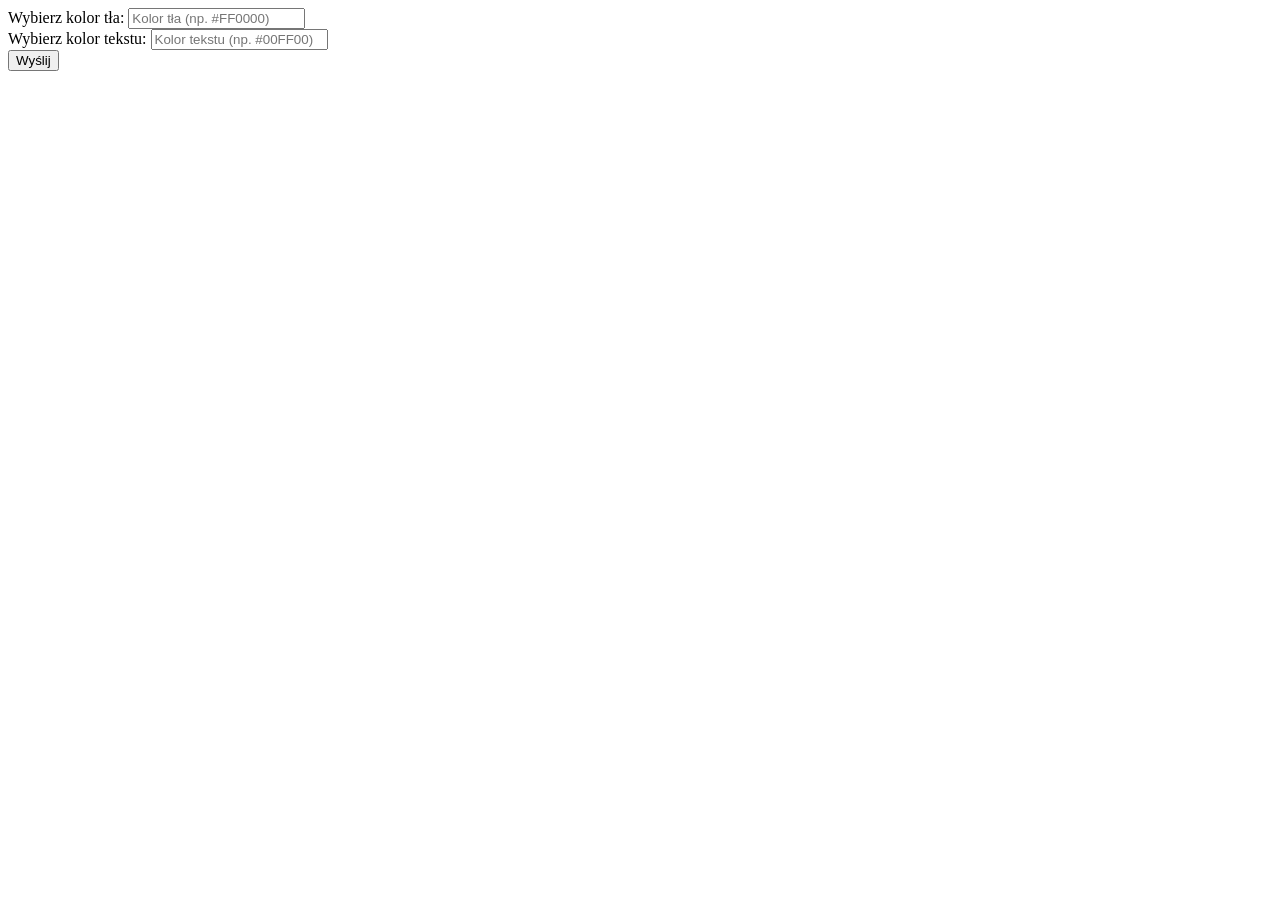
==== 19.10.2023/formularz.html @ a3bf9beb "12" ====
<!DOCTYPE html>
<html>
<head>
    <title>Formularz kolorów</title>
</head>
<body>
    <form action="kolory.php" method="post">
<label for="tlo">Wybierz kolor tła:</label>
<input type="text" name="tlo" id="tlo" placeholder="Kolor tła (np. #FF0000)" required><br>
<label for="tekst">Wybierz kolor tekstu:</label>
<input type="text" name="tekst" id="tekst" placeholder="Kolor tekstu (np. #00FF00)" required><br>
<input type="submit" value="Wyślij">
    </form>
</body>
</html>
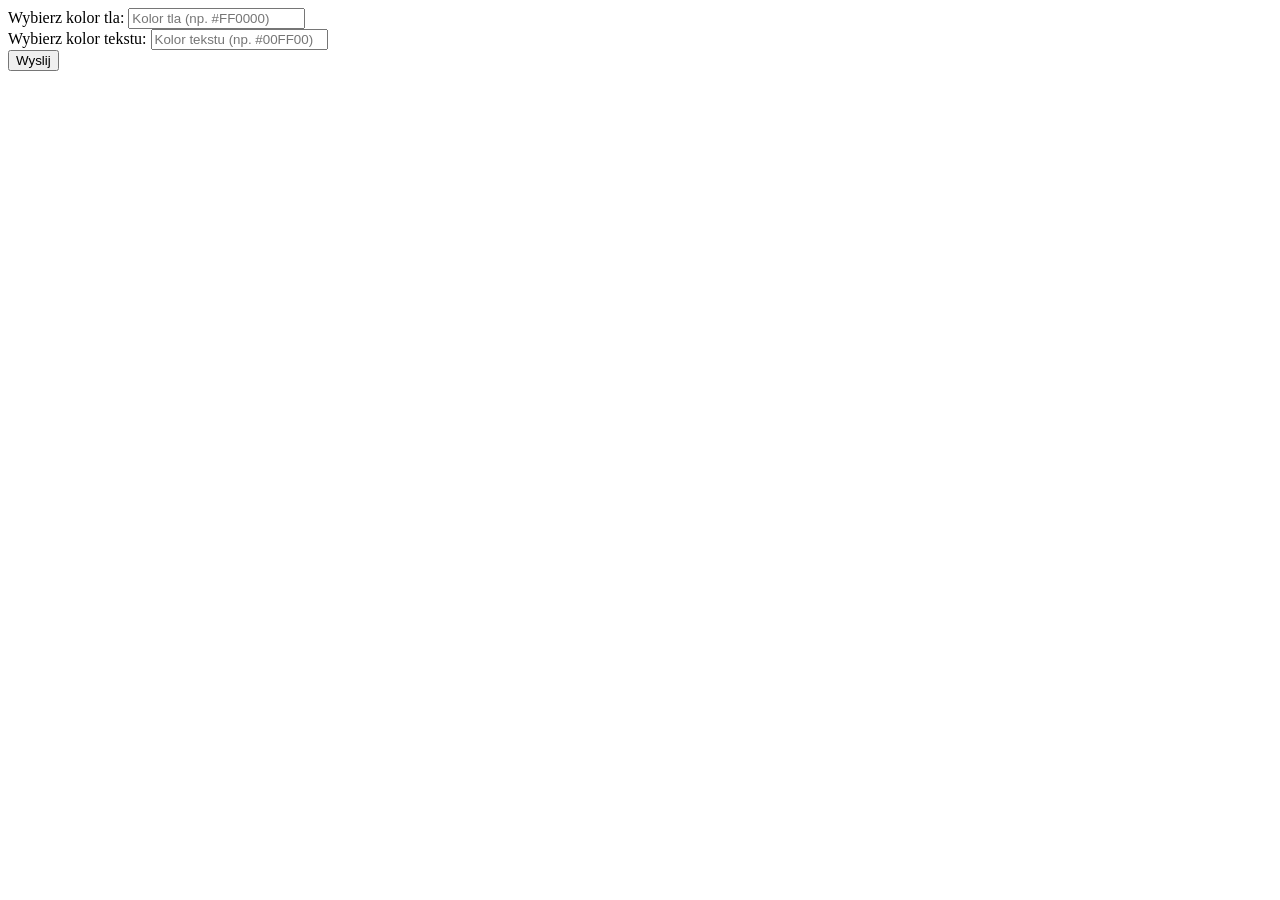
==== commit 63c4cf67: "1" ====
--- a/19.10.2023/formularz.html
+++ b/19.10.2023/formularz.html
@@ -4,12 +4,12 @@
     <title>Formularz kolorów</title>
 </head>
 <body>
-    <form action="kolory.php" method="post">
-<label for="tlo">Wybierz kolor tła:</label>
-<input type="text" name="tlo" id="tlo" placeholder="Kolor tła (np. #FF0000)" required><br>
+    <form action="kolor.php" method="post">
+<label for="tlo">Wybierz kolor tla:</label>
+<input type="text" name="tlo" id="tlo" placeholder="Kolor tla (np. #FF0000)" required><br>
 <label for="tekst">Wybierz kolor tekstu:</label>
 <input type="text" name="tekst" id="tekst" placeholder="Kolor tekstu (np. #00FF00)" required><br>
-<input type="submit" value="Wyślij">
+<input type="submit" value="Wyslij">
     </form>
 </body>
 </html>
